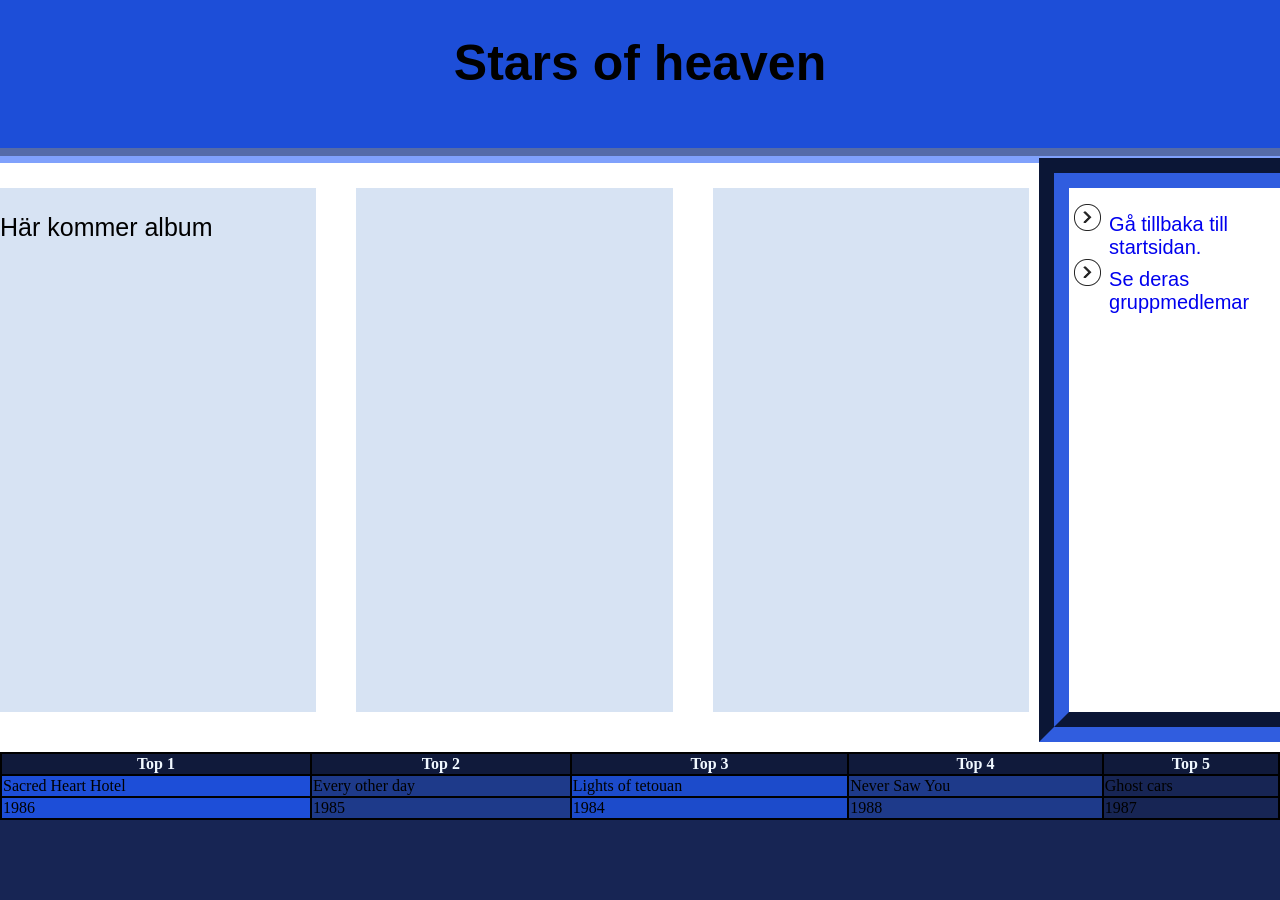
==== album.html @ c825515d "Stars of heaven" ====
<!DOCTYPE html> 
<html lang="sv">
    <head>
        <meta charset="utf-8">
        <title>Stars of heaven</title>
        <link href="style.css" rel="stylesheet">
    </head>

    <body>  
        <div class="container">
    
        <div class="item1"> <h1 class="titel">Stars of heaven</h1> 
        </div>

        <div class="item2">
            <p> Här kommer album </p>
        </div>
        <div class="main2">

        </div>
        <div class="main3">

        </div>

        


        <div class="item3">
            
    

            <nav>
            <ul>
            <li>  <a href="index.html"> Gå tillbaka till startsidan.</a>     </li>
            <li> <a href="gruppmedlemar.html"> Se deras gruppmedlemar </a>   </li>
            </ul>
            </nav>
        
    
        </div>
        
        <div class="item4">
            <table>
                <tr>
                    <th>Top 1</th>
                    <th>Top 2</th>
                    <th>Top 3</th>
                    <th>Top 4</th>
                    <th>Top 5</th>
                    </tr>

                <tr>
                    <td>Sacred Heart Hotel</td>
                    <td>Every other day</td>
                    <td>Lights of tetouan</td>
                    <td>Never Saw You</td>
                    <td>Ghost cars</td>

                </tr>

                <tr>
                    <td>1986</td>
                    <td>1985</td>
                    <td>1984</td>
                    <td>1988</td>
                    <td>1987</td>
                </tr>
            </table>
        </div>


        
        </div>

    </body> 

</html>
---- style.css ----
html, body{height: 100%; margin: 0; padding: 0;}

table{
    width: 100%;
    height: auto;
}

table, td, th, tr{border: 2px solid black; 
	border-collapse: collapse;
}

th{
    background-color: #101a3b;
    color:aliceblue
}
td:nth-child(1){
    background-color: #1D4ED8;
}
td:nth-child(2){
    background-color: #1E3A8A;
}
td:nth-child(3){
    background-color: #1c4bcb;
}
td:nth-child(4){
    background-color: #1E3A8A;
}




.item1{
    grid-area: head;
    background-color: #1D4ED8;
    outline: 15px;
    outline-style: groove;
    outline-color: #80a1fc;
}
.item2{
    grid-area: main;
    background-color: #d7e3f3;
}
.main2{
    grid-area: main2;
    background-color: #d7e3f3;
}
.main3{
    grid-area: main3;
    background-color: #d7e3f3;
}

.item3{
    grid-area: sidebar;
    text-align: left;
    color: black;
    outline: 30px;
    outline-style: groove;
    outline-color: #1E3A8A;
}
.item4{
    grid-area: footer;
    background-color: #172554;
}   




.container{
    height: 100%;
    display: grid;
    gap: 40px;
    grid-template-columns:  3fr 3fr 3fr 2fr;
    grid-template-rows: 1fr 1fr 1fr 1fr 1fr;
    grid-template-areas: 
    "head head head head"
    "main main2 main3 sidebar"
    "main main2 main3 sidebar"
    "main main2 main3 sidebar"
    "footer footer footer footer";



}

li{
    list-style-image: url(arrow.png);
    font-size: 20px;
    font-family:Impact, Haettenschweiler, 'Arial Narrow Bold', sans-serif;
    color: black;

}

.titel{
    font-size: 50px;
    text-align: center;
    font-family: Impact, Haettenschweiler, 'Arial Narrow Bold', sans-serif
}

.leftcolor{
    text-align: left;
    color:#8192a7 
}
.centercolor{
    text-align: center;
    color:#8192a7 
}
.rightcolor{
    text-align: right;
    color:#8192a7;
}

a{
    text-decoration: none;
}
a:hover{
    color:#d7e3f3;
}

p{
    font-size: 25px;
    font-family: Impact, Haettenschweiler, 'Arial Narrow Bold', sans-serif;
}

h{
    font-size: 35px;
}

img{
    width: 80%;
    height: auto;
    margin: auto;
    display: block;
}
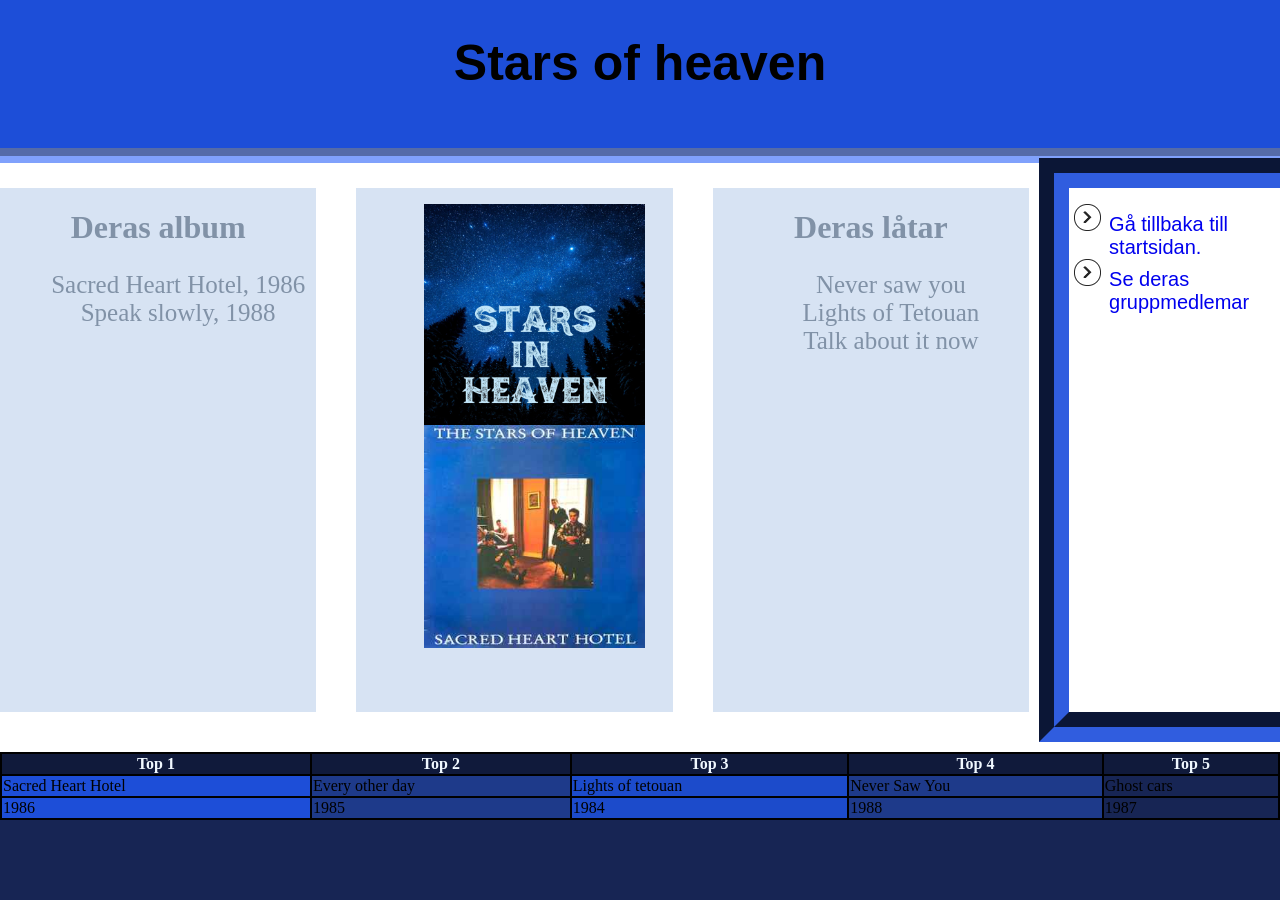
==== commit 012035e2: "Uppdaterat extra sidor" ====
--- a/album.html
+++ b/album.html
@@ -14,12 +14,27 @@
         </div>
 
         <div class="item2">
-            <p> Här kommer album </p>
+            <h1 class="centercolor"> Deras album </h1>
+            <ol type="I" class="centersize">
+                <li>Sacred Heart Hotel, 1986</li>
+                <li>Speak slowly, 1988 </li>
+            </ol>    
         </div>
         <div class="main2">
+            <ul>
+                <li><img src="starsinheaven.jpg" alt="album"></li>
+                <li><img src="starsofheaven.jpg" alt="album2"> </li>
+            </ul>
 
         </div>
         <div class="main3">
+            <h1 class="centercolor">Deras låtar</h1>
+            <ol type="1" class="centersize">
+                <li>Never saw you</li>
+                <li>Lights of Tetouan</li>
+                <li>Talk about it now</li>
+
+            </ol>
 
         </div>
 
@@ -32,8 +47,8 @@
 
             <nav>
             <ul>
-            <li>  <a href="index.html"> Gå tillbaka till startsidan.</a>     </li>
-            <li> <a href="gruppmedlemar.html"> Se deras gruppmedlemar </a>   </li>
+            <li class="sider">  <a href="index.html"> Gå tillbaka till startsidan.</a>     </li>
+            <li class="sider"> <a href="gruppmedlemar.html"> Se deras gruppmedlemar </a>   </li>
             </ul>
             </nav>
         
--- a/style.css
+++ b/style.css
@@ -83,7 +83,7 @@
 
 }
 
-li{
+li.sider{
     list-style-image: url(arrow.png);
     font-size: 20px;
     font-family:Impact, Haettenschweiler, 'Arial Narrow Bold', sans-serif;
@@ -109,6 +109,11 @@
     text-align: right;
     color:#8192a7;
 }
+ol.centersize{
+    text-align: center;
+    color:#8192a7;
+    font-size: 25px;
+}
 
 a{
     text-decoration: none;
@@ -128,8 +133,12 @@
 
 img{
     width: 80%;
-    height: auto;
+    height: 40%;
     margin: auto;
     display: block;
 }
 
+li{
+    list-style-type: none;
+}
+
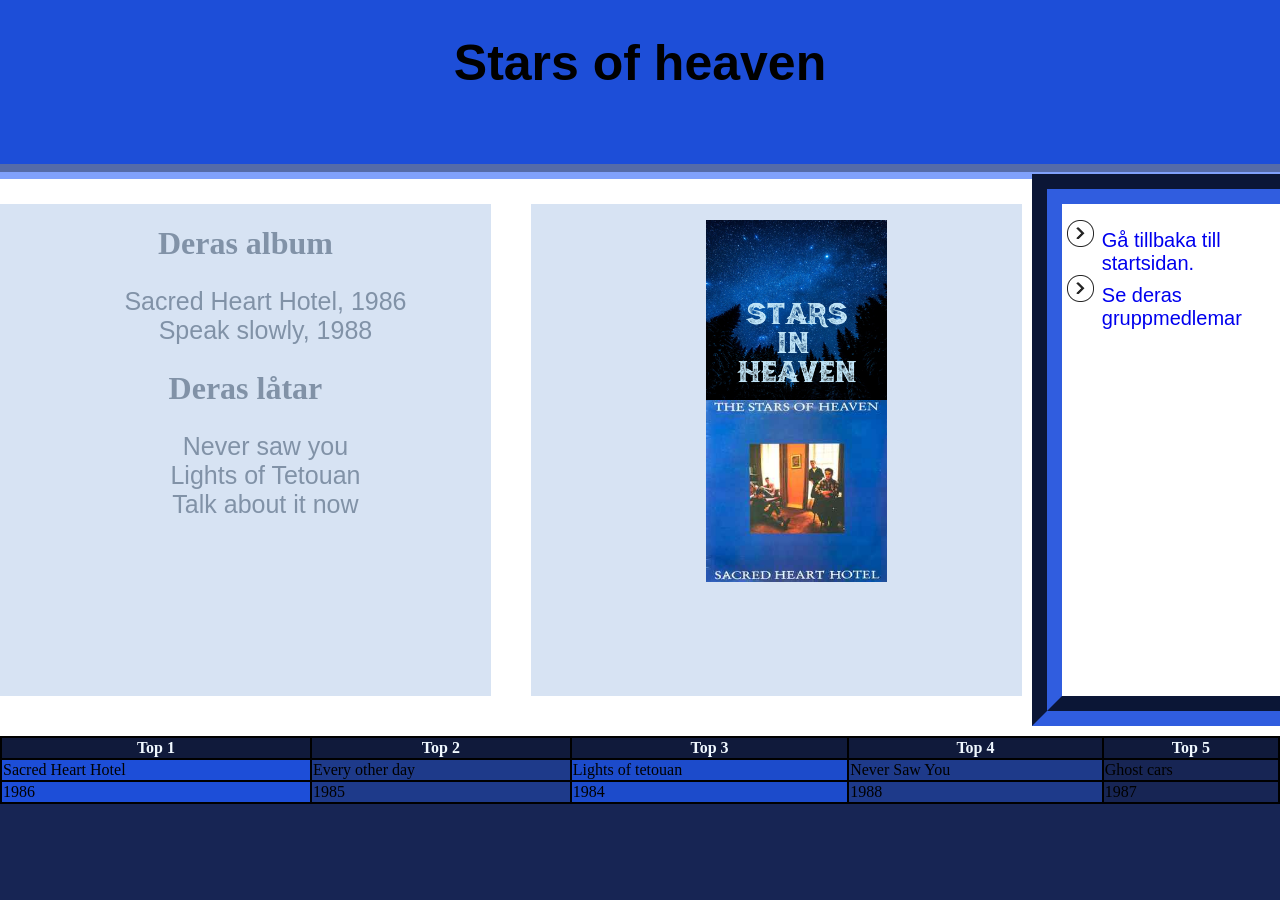
==== commit c5caa07b: "gjort två seperata grid containers" ====
--- a/album.html
+++ b/album.html
@@ -8,7 +8,7 @@
     </head>
 
     <body>  
-        <div class="container">
+        <div class="container2">
     
         <div class="item1"> <h1 class="titel">Stars of heaven</h1> 
         </div>
@@ -17,8 +17,17 @@
             <h1 class="centercolor"> Deras album </h1>
             <ol type="I" class="centersize">
                 <li>Sacred Heart Hotel, 1986</li>
-                <li>Speak slowly, 1988 </li>
-            </ol>    
+                <li>Speak slowly, 1988 </li> 
+            </ol>
+            <h1 class="centercolor">Deras låtar</h1>
+            <ol type="1" class="centersize">
+                <li>Never saw you</li>
+                <li>Lights of Tetouan</li>
+                <li>Talk about it now</li>
+
+            </ol>
+
+        
         </div>
         <div class="main2">
             <ul>
@@ -27,23 +36,8 @@
             </ul>
 
         </div>
-        <div class="main3">
-            <h1 class="centercolor">Deras låtar</h1>
-            <ol type="1" class="centersize">
-                <li>Never saw you</li>
-                <li>Lights of Tetouan</li>
-                <li>Talk about it now</li>
+        <div class="item3">
 
-            </ol>
-
-        </div>
-
-        
-
-
-        <div class="item3">
-            
-    
 
             <nav>
             <ul>
--- a/style.css
+++ b/style.css
@@ -71,17 +71,25 @@
     display: grid;
     gap: 40px;
     grid-template-columns:  3fr 3fr 3fr 2fr;
-    grid-template-rows: 1fr 1fr 1fr 1fr 1fr;
+    grid-template-rows: 1fr 3fr 1fr;
     grid-template-areas: 
     "head head head head"
     "main main2 main3 sidebar"
-    "main main2 main3 sidebar"
-    "main main2 main3 sidebar"
     "footer footer footer footer";
+}
 
+.container2{
+    height: 100%;
+    display: grid;
+    gap: 40px;
+    grid-template-columns: 9fr 9fr 4fr ;
+    grid-template-rows: 1fr 3fr 1fr;
+    grid-template-areas: 
+    "head head head"
+    "main main2 sidebar"
+    "footer footer footer";
+}
 
-
-}
 
 li.sider{
     list-style-image: url(arrow.png);
@@ -132,13 +140,21 @@
 }
 
 img{
+    width: 40%;
+    height: auto;
+    margin: auto;
+    display: block;
+}
+
+img.image{
     width: 80%;
-    height: 40%;
+    height: auto;
     margin: auto;
     display: block;
 }
 
 li{
     list-style-type: none;
+    font-family: 'Franklin Gothic Medium', 'Arial Narrow', Arial, sans-serif;
 }
 
